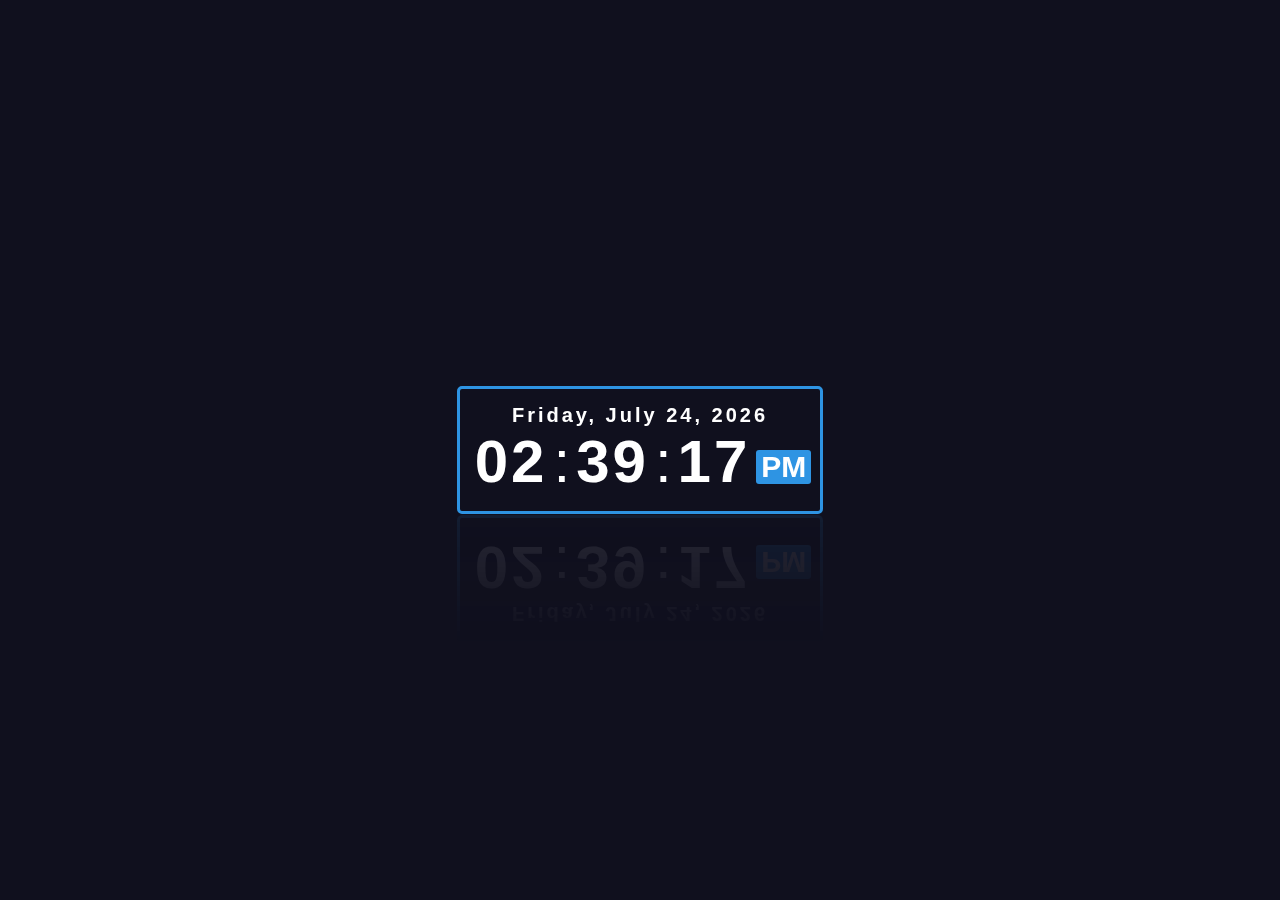
==== NotionWidgets/Date_and_time/index.html @ 5de2d987 "Adicionando o projeto de widget de data e hora" ====
<!DOCTYPE html>
<html lang="en">
<head>
    <meta charset="UTF-8">
    <meta http-equiv="X-UA-Compatible" content="IE=edge">
    <meta name="viewport" content="width=device-width, initial-scale=1.0">
    <title>Digital clock with date</title>
    <link rel="stylesheet" href="style.css">
</head>
<body onload="initClock()">

    <!--digital clock start-->
    <div class="datetime">
        <div class="date">
            <span id="dayname">Day</span>,
            <span id="month">Month</span>
            <span id="daynum">00</span>,
            <span id="year">Year</span>
        </div>
        <div class="time">
            <span id="hour">00</span>:
            <span id="minutes">00</span>:
            <span id="seconds">00</span>
            <span id="period">AM</span>
        </div>
    </div>
    <!--digital clock end-->
    <script src="script.js"></script>
</body>
</html>
---- NotionWidgets/Date_and_time/style.css ----
*{
    margin: 0;
    padding: 0;
}

body{
    height: 100vh;
    display: flex;
    justify-content: center;
    align-items: center;
    background: #10101E;
}

.datetime{
    color: #ffffff;
    background: #10101E;
    font-family: "Segoe UI", sans-serif;
    width: 340px;
    padding: 15px 10px;
    border: 3px solid #2e94e3;
    border-radius: 5px;
    -webkit-box-reflect: below 1px linear-gradient(transparent, rgba(255, 255, 255, 0.1));
    transition: 0.5s;
    transition-property: background, box-shadow;
}

.datetime:hover{
    background: #2e94e3;
    box-shadow: 0 0 30px #2e94e3;
}

.date{
    font-size: 20px;
    font-weight: 600;
    text-align: center;
    letter-spacing: 3px;
}

.time{
    font-size: 60px;
    display: flex;
    justify-content: center;
    align-items: center;
}

.time span:not(:last-child){
    position: relative;
    margin: 0 6px;
    font-weight: 600;
    text-align: center;
    letter-spacing: 3px;
}

.time span:last-child{
    background: #2e94e3;
    font-size: 30px;
    font-weight: 600;
    text-transform: uppercase;
    margin-top: 10px;
    padding: 0 5px;
    border-radius: 3px;
}
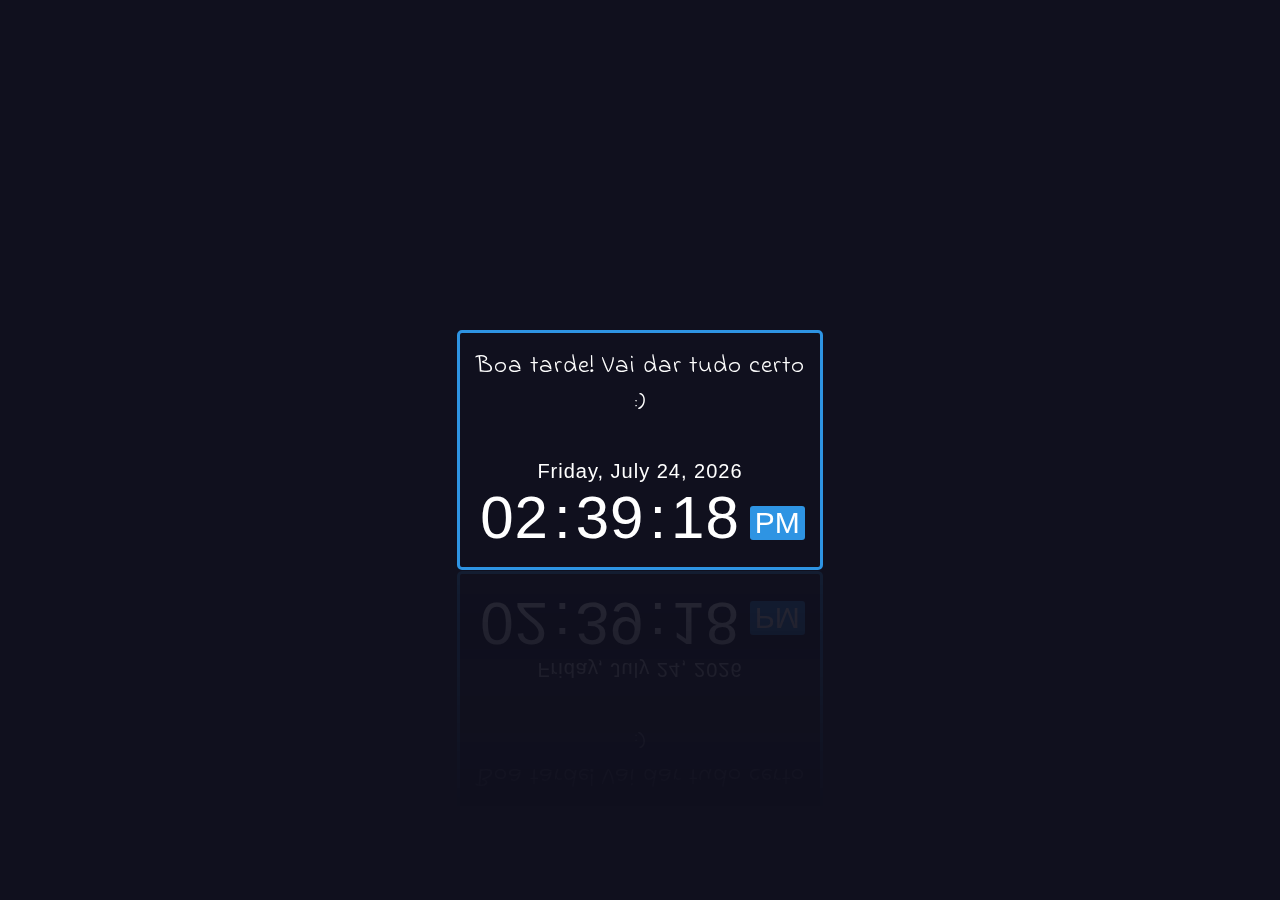
==== commit 3cefe89c: "Fazendo aparecer uma mensagem" ====
--- a/NotionWidgets/Date_and_time/index.html
+++ b/NotionWidgets/Date_and_time/index.html
@@ -5,12 +5,17 @@
     <meta http-equiv="X-UA-Compatible" content="IE=edge">
     <meta name="viewport" content="width=device-width, initial-scale=1.0">
     <title>Digital clock with date</title>
+    <link rel="preconnect" href="https://fonts.gstatic.com">
+    <link href="https://fonts.googleapis.com/css2?family=Indie+Flower&display=swap" rel="stylesheet">
     <link rel="stylesheet" href="style.css">
 </head>
 <body onload="initClock()">
 
     <!--digital clock start-->
     <div class="datetime">
+        <div class="message">
+            <span id="msg">Message</span>
+        </div>
         <div class="date">
             <span id="dayname">Day</span>,
             <span id="month">Month</span>
--- a/NotionWidgets/Date_and_time/style.css
+++ b/NotionWidgets/Date_and_time/style.css
@@ -14,7 +14,7 @@
 .datetime{
     color: #ffffff;
     background: #10101E;
-    font-family: "Segoe UI", sans-serif;
+    font-family: "Century Gothic", CenturyGothic, AppleGothic, sans-serif;
     width: 340px;
     padding: 15px 10px;
     border: 3px solid #2e94e3;
@@ -29,11 +29,20 @@
     box-shadow: 0 0 30px #2e94e3;
 }
 
+.message{
+    font-family: 'Indie Flower', cursive;
+    font-size: 25px;
+    font-weight: 500;
+    text-align: center;
+    margin-bottom: 40px;
+    letter-spacing: 1px;
+}
+
 .date{
     font-size: 20px;
-    font-weight: 600;
+    font-weight: 400;
     text-align: center;
-    letter-spacing: 3px;
+    letter-spacing: 1px;
 }
 
 .time{
@@ -45,18 +54,19 @@
 
 .time span:not(:last-child){
     position: relative;
-    margin: 0 6px;
-    font-weight: 600;
+    margin: 0 5px;
+    font-weight: 500;
     text-align: center;
-    letter-spacing: 3px;
+    letter-spacing: 1px;
 }
 
 .time span:last-child{
     background: #2e94e3;
     font-size: 30px;
-    font-weight: 600;
+    font-weight: 500;
     text-transform: uppercase;
     margin-top: 10px;
+    margin-left: 5px;
     padding: 0 5px;
     border-radius: 3px;
 }